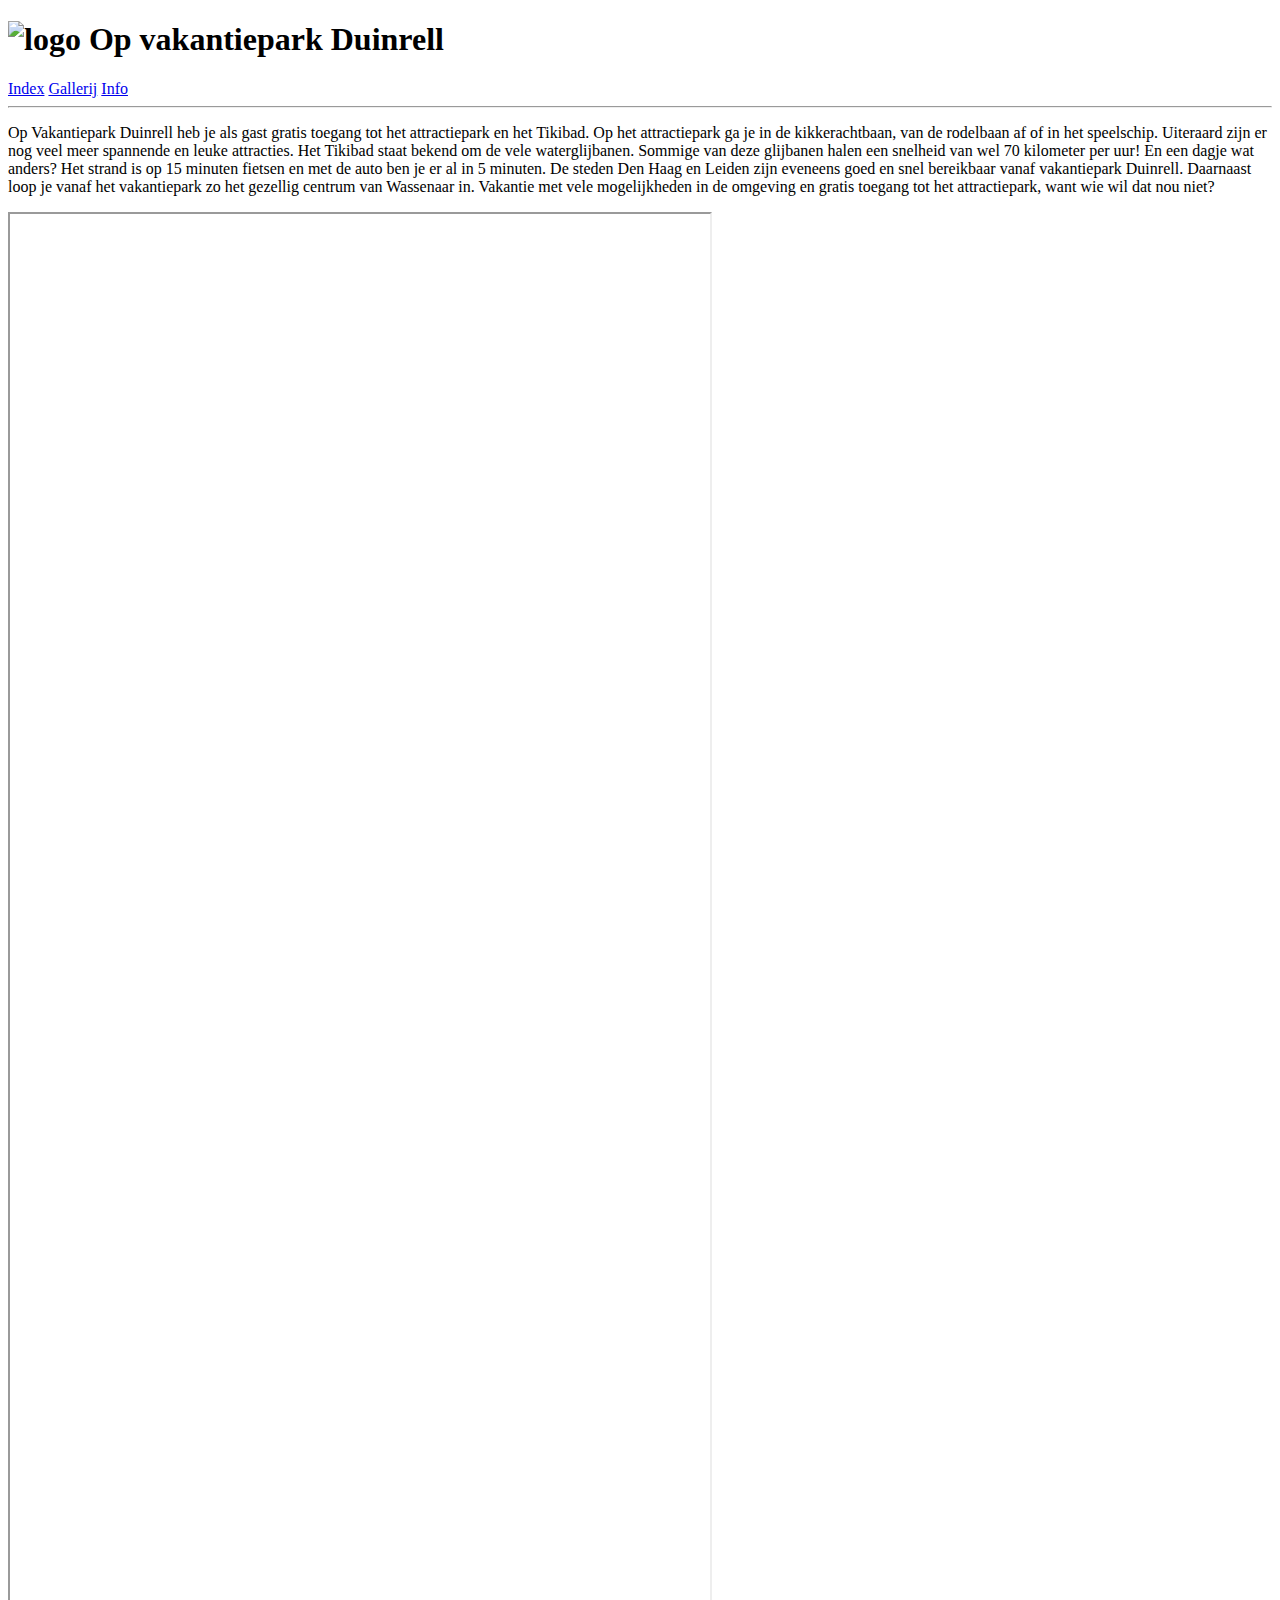
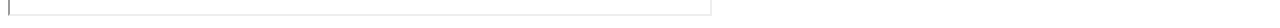
==== index.html @ 7f4fde26 "Update index.html" ====
<!DOCTYPE html>
    <html lang="nl">
            <head>
            <meta charset="utf-8">
            <title>Welkom bij Duinrell</title>
        </head>

        <body>
            <header>
                <h1>
                    <img src="../studie/afbeeldingen/HeaderLogo.png" width="200" height="100" alt="logo">
                    Op vakantiepark Duinrell
                </h1>
            </header>

<nav>
<a href="../studie/index.html">Index</a>
<a href="../studie/galerij.html">Gallerij</a>
<a href="../studie/info.html">Info</a>
</nav>
            
<hr>

<p>Op Vakantiepark Duinrell heb je als gast gratis toegang tot het attractiepark en het Tikibad. Op het attractiepark ga je in de kikkerachtbaan, van de rodelbaan af of in het speelschip. Uiteraard zijn er nog veel meer spannende en leuke attracties. Het Tikibad staat bekend om de vele waterglijbanen. Sommige van deze glijbanen halen een snelheid van wel 70 kilometer per uur! En een dagje wat anders? Het strand is op 15 minuten fietsen en met de auto ben je er al in 5 minuten. De steden Den Haag en Leiden zijn eveneens goed en snel bereikbaar vanaf vakantiepark Duinrell. Daarnaast loop je vanaf het vakantiepark zo het gezellig centrum van Wassenaar in. Vakantie met vele mogelijkheden in de omgeving en gratis toegang tot het attractiepark, want wie wil dat nou niet?</p>

<iframe src="https://www.duinrell.nl/attractiepark" width="700" height="1400"></iframe>




        </body>
    </html>
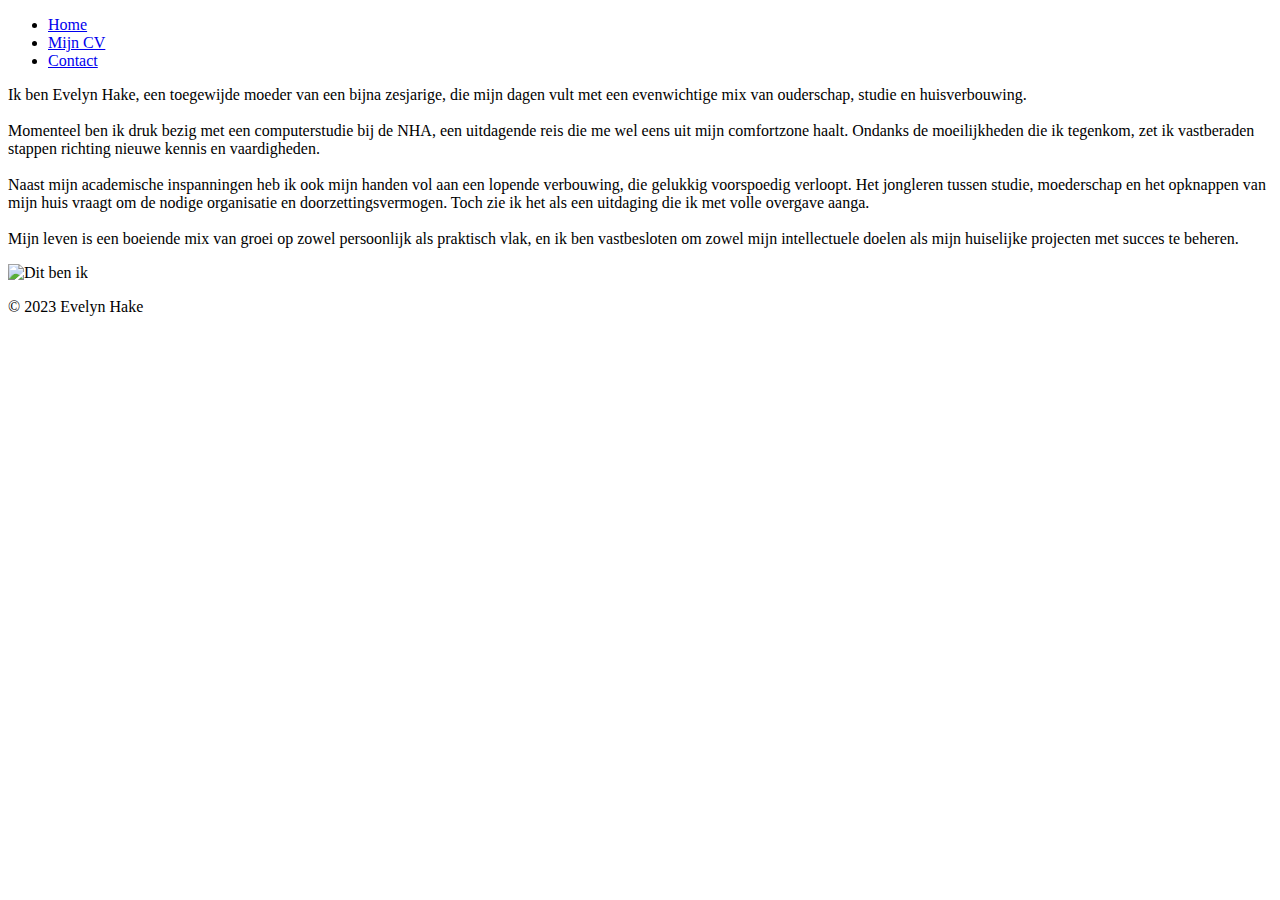
==== commit e647db8d: "Add files via upload" ====
--- a/index.html
+++ b/index.html
@@ -1,32 +1,41 @@
 <!DOCTYPE html>
-    <html lang="nl">
-            <head>
-            <meta charset="utf-8">
-            <title>Welkom bij Duinrell</title>
-        </head>
+<html lang="en">
+<head>
+    <meta charset="UTF-8">
+    <meta name="viewport" content="width=device-width, initial-scale=1.0">
+    <link rel="stylesheet" href="styles.css">
+    <title>Mijn Website</title>
+</head>
+<body>
+    <header>
+        <nav>
+            <ul>
+                <li><a href="index.html">Home</a></li>
+                <li><a href="mijncv.html">Mijn CV</a></li>
+                <li><a href="contact.html">Contact</a></li>
+            </ul>
+        </nav>
+    </header>
 
-        <body>
-            <header>
-                <h1>
-                    <img src="../studie/afbeeldingen/HeaderLogo.png" width="200" height="100" alt="logo">
-                    Op vakantiepark Duinrell
-                </h1>
-            </header>
+    <div class="content">
+        <p>Ik ben Evelyn Hake, een toegewijde moeder van een bijna zesjarige, die mijn dagen vult met een evenwichtige mix van ouderschap, studie en huisverbouwing. 
+            <br>
+            <br>
+            Momenteel ben ik druk bezig met een computerstudie bij de NHA, een uitdagende reis die me wel eens uit mijn comfortzone haalt. Ondanks de moeilijkheden die ik tegenkom, zet ik vastberaden stappen richting nieuwe kennis en vaardigheden. 
+            <br> 
+            <br>
 
-<nav>
-<a href="../studie/index.html">Index</a>
-<a href="../studie/galerij.html">Gallerij</a>
-<a href="../studie/info.html">Info</a>
-</nav>
-            
-<hr>
-
-<p>Op Vakantiepark Duinrell heb je als gast gratis toegang tot het attractiepark en het Tikibad. Op het attractiepark ga je in de kikkerachtbaan, van de rodelbaan af of in het speelschip. Uiteraard zijn er nog veel meer spannende en leuke attracties. Het Tikibad staat bekend om de vele waterglijbanen. Sommige van deze glijbanen halen een snelheid van wel 70 kilometer per uur! En een dagje wat anders? Het strand is op 15 minuten fietsen en met de auto ben je er al in 5 minuten. De steden Den Haag en Leiden zijn eveneens goed en snel bereikbaar vanaf vakantiepark Duinrell. Daarnaast loop je vanaf het vakantiepark zo het gezellig centrum van Wassenaar in. Vakantie met vele mogelijkheden in de omgeving en gratis toegang tot het attractiepark, want wie wil dat nou niet?</p>
-
-<iframe src="https://www.duinrell.nl/attractiepark" width="700" height="1400"></iframe>
+            Naast mijn academische inspanningen heb ik ook mijn handen vol aan een lopende verbouwing, die gelukkig voorspoedig verloopt. Het jongleren tussen studie, moederschap en het opknappen van mijn huis vraagt om de nodige organisatie en doorzettingsvermogen. Toch zie ik het als een uitdaging die ik met volle overgave aanga. 
+            <br>
+            <br>
+            Mijn leven is een boeiende mix van groei op zowel persoonlijk als praktisch vlak, en ik ben vastbesloten om zowel mijn intellectuele doelen als mijn huiselijke projecten met succes te beheren.</p>
 
 
+        <img src="../Les15/afbeeldingen/EvelynHakePasfoto.jpg" alt="Dit ben ik" width="240" height="180">
+    </div>
 
-
-        </body>
-    </html>
+    <footer>
+        <p>&copy; 2023 Evelyn Hake</p>
+    </footer>
+</body>
+</html>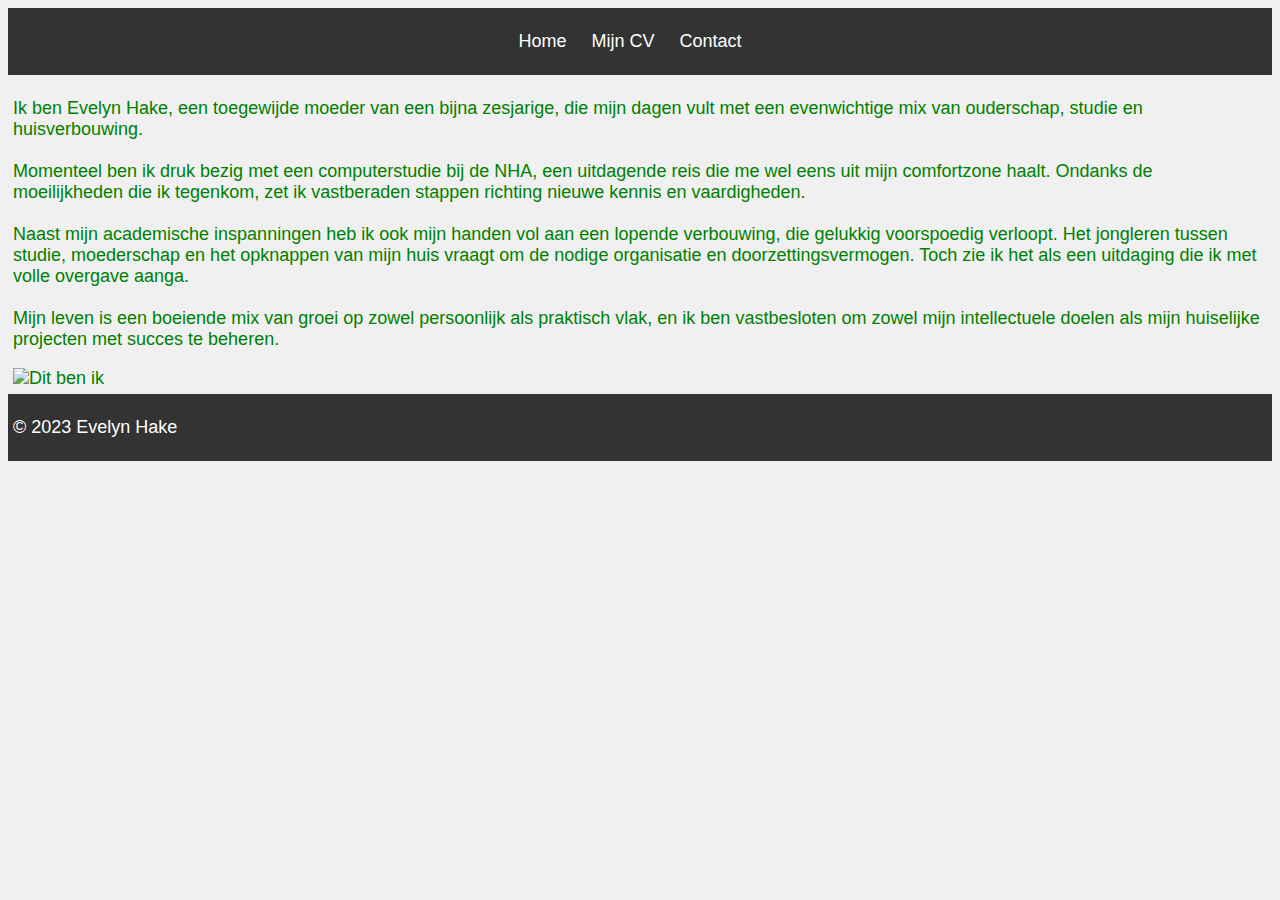
==== commit 687798eb: "Update index.html" ====
--- a/index.html
+++ b/index.html
@@ -3,7 +3,7 @@
 <head>
     <meta charset="UTF-8">
     <meta name="viewport" content="width=device-width, initial-scale=1.0">
-    <link rel="stylesheet" href="styles.css">
+    <link rel="stylesheet" href="../css/styles.css">
     <title>Mijn Website</title>
 </head>
 <body>
@@ -31,11 +31,11 @@
             Mijn leven is een boeiende mix van groei op zowel persoonlijk als praktisch vlak, en ik ben vastbesloten om zowel mijn intellectuele doelen als mijn huiselijke projecten met succes te beheren.</p>
 
 
-        <img src="../Les15/afbeeldingen/EvelynHakePasfoto.jpg" alt="Dit ben ik" width="240" height="180">
+        <img src="../afbeeldingen/EvelynHakePasfoto.jpg" alt="Dit ben ik" width="240" height="180">
     </div>
 
     <footer>
         <p>&copy; 2023 Evelyn Hake</p>
     </footer>
 </body>
-</html>+</html>
--- a/css/styles.css
+++ b/css/styles.css
@@ -0,0 +1,73 @@
+body {
+    background-color: #f0f0f0;
+      
+    font-family: Verdana, sans-serif; font-size: 18px; color: green;
+    }
+
+    /*De inhoud van de header, <body> en footer hebben een padding van minimaal 5 pixels.*/
+    header, footer, .content {
+    margin: 0 auto;
+    padding: 5px;
+}
+
+header {
+    background-color: #333;
+}
+
+nav ul {
+    list-style: none;
+    padding: 0;
+    text-align: center;
+}
+
+nav li {
+    display: inline;
+    margin-right: 20px;
+}
+
+nav a {
+    text-decoration: none;
+    color: white;
+}
+
+/* De knoppen verwijzen naar de andere pagina’s en hebben een andere opmaak als u er met de muis overheen beweegt. */
+nav a:hover {
+    color: #66ccff;
+}
+
+footer {
+    background-color: #333;
+    color: white;
+}
+
+/* Stijl voor contractformulier */
+form {
+    font-family: Verdana, sans-serif;
+    font-size: 18px;
+    color: green;   
+}
+
+input[type="text"],
+input[type="email"],
+textarea,
+select,
+button {
+    display: block;
+    margin: 15px 0;
+}
+
+/* Stijl voor het tabelcellen */
+th {
+    border: 1px solid #ccc;
+    padding: 5px;
+    text-align: left;
+    width: 25%;
+    
+}
+td {
+    border: 1px solid #ccc;
+    padding: 5px;
+    text-align: left;
+   
+}
+
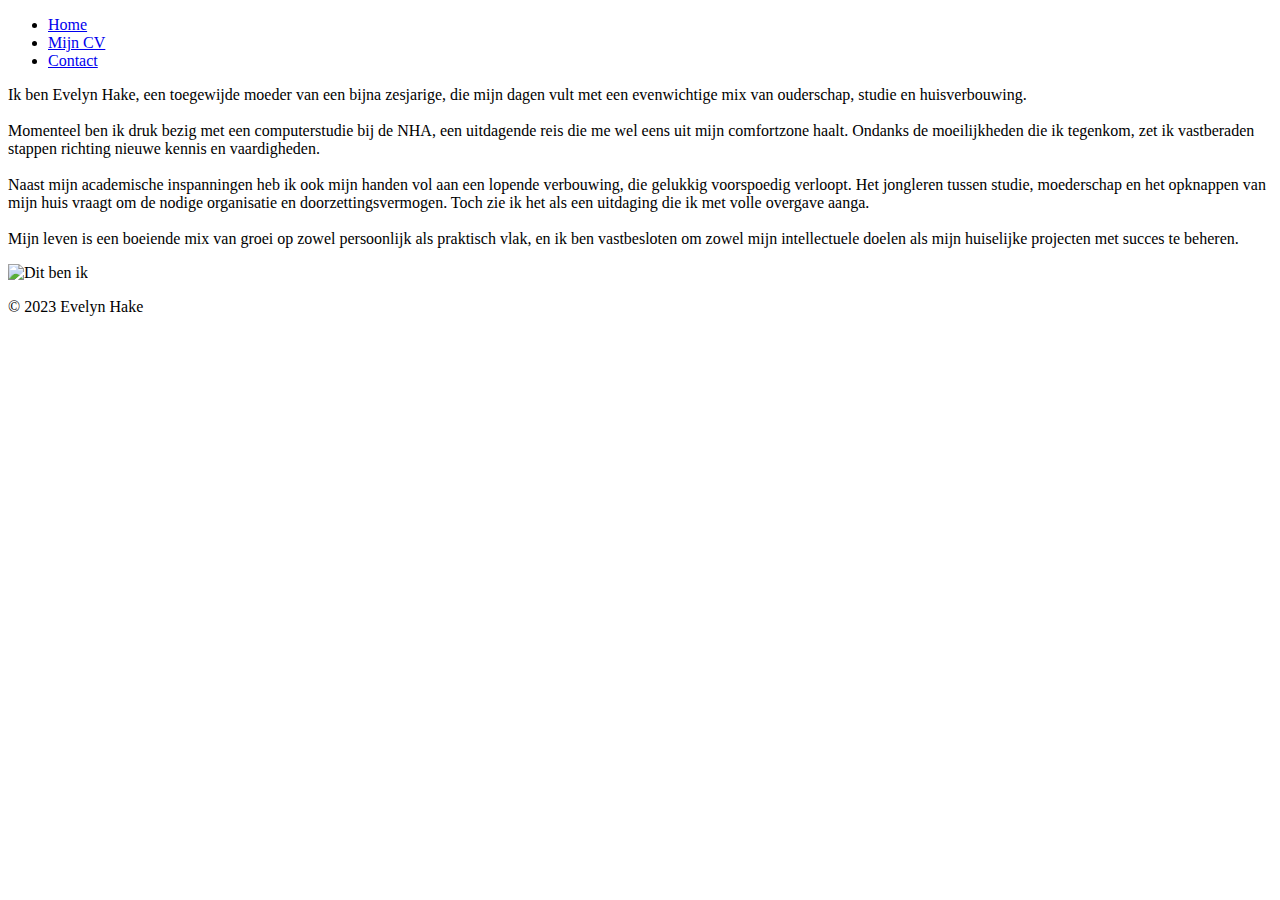
==== commit b6b68a6c: "Update index.html" ====
--- a/index.html
+++ b/index.html
@@ -3,7 +3,7 @@
 <head>
     <meta charset="UTF-8">
     <meta name="viewport" content="width=device-width, initial-scale=1.0">
-    <link rel="stylesheet" href="../css/styles.css">
+    <link rel="stylesheet" href="../studie/css/styles.css">
     <title>Mijn Website</title>
 </head>
 <body>
@@ -31,7 +31,7 @@
             Mijn leven is een boeiende mix van groei op zowel persoonlijk als praktisch vlak, en ik ben vastbesloten om zowel mijn intellectuele doelen als mijn huiselijke projecten met succes te beheren.</p>
 
 
-        <img src="../afbeeldingen/EvelynHakePasfoto.jpg" alt="Dit ben ik" width="240" height="180">
+        <img src="../studie/afbeeldingen/EvelynHakePasfoto.jpg" alt="Dit ben ik" width="240" height="180">
     </div>
 
     <footer>
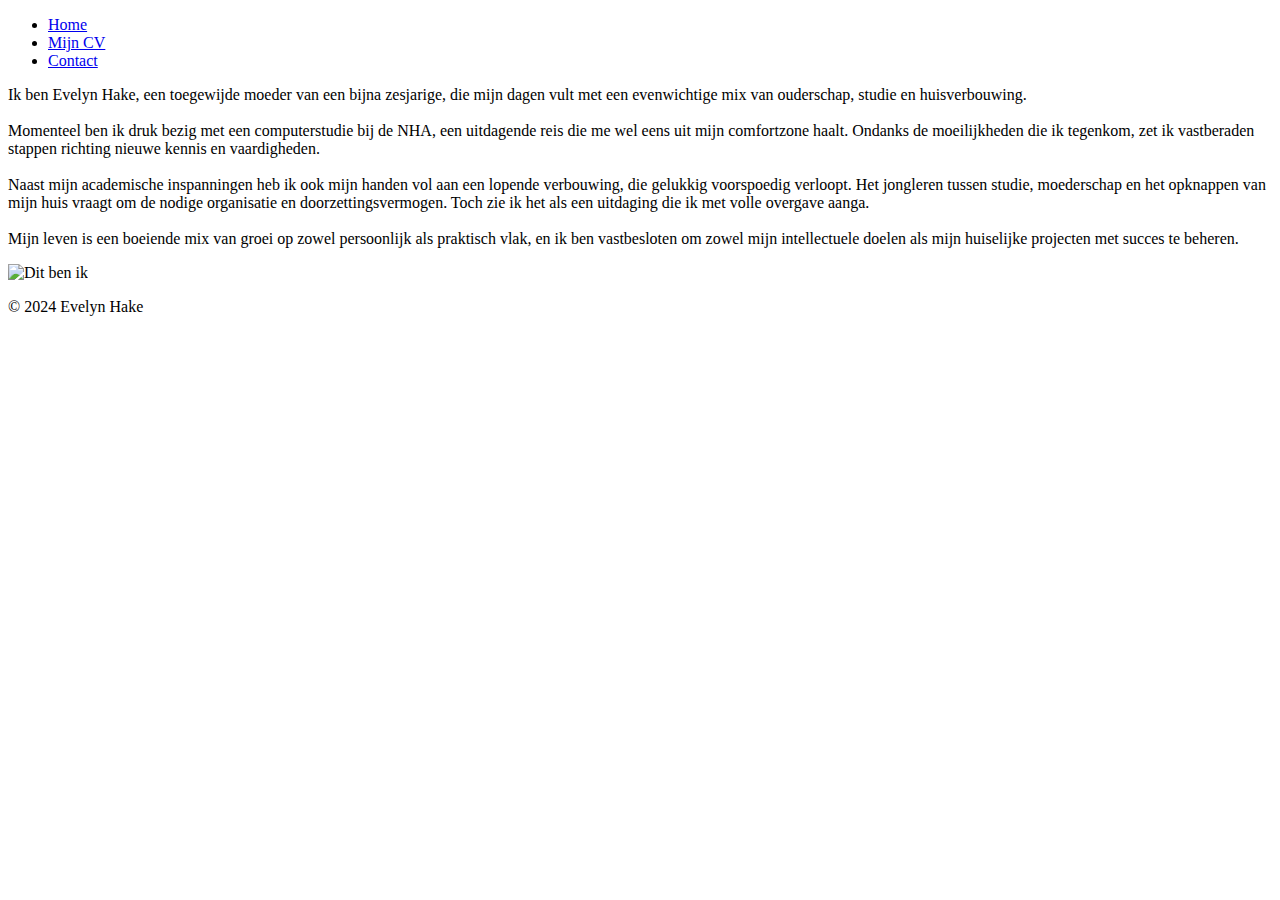
==== commit 3a7cdf3c: "Update index.html" ====
--- a/index.html
+++ b/index.html
@@ -35,7 +35,7 @@
     </div>
 
     <footer>
-        <p>&copy; 2023 Evelyn Hake</p>
+        <p>&copy; 2024 Evelyn Hake</p>
     </footer>
 </body>
 </html>
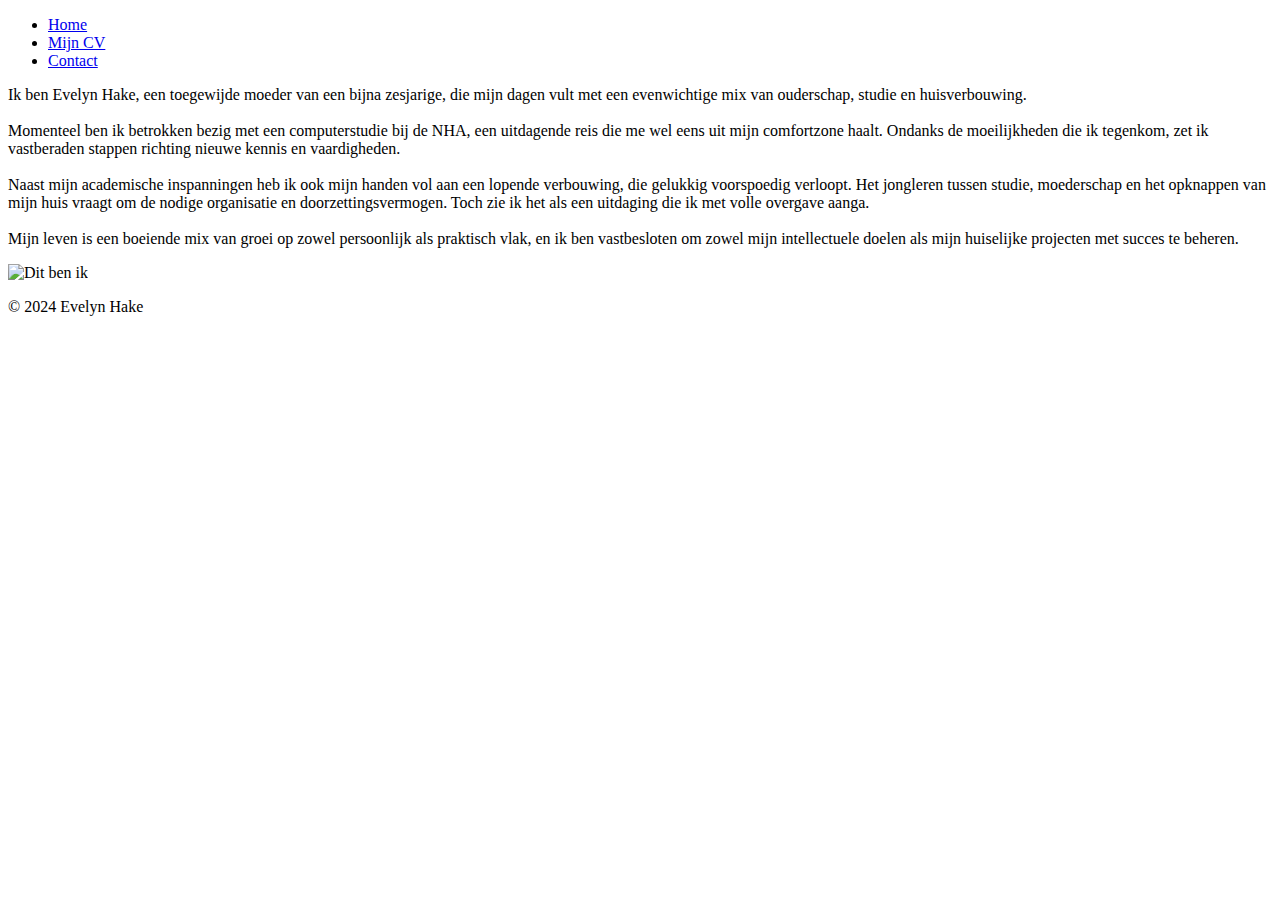
==== commit 95afbf2d: "Update index.html" ====
--- a/index.html
+++ b/index.html
@@ -21,7 +21,7 @@
         <p>Ik ben Evelyn Hake, een toegewijde moeder van een bijna zesjarige, die mijn dagen vult met een evenwichtige mix van ouderschap, studie en huisverbouwing. 
             <br>
             <br>
-            Momenteel ben ik druk bezig met een computerstudie bij de NHA, een uitdagende reis die me wel eens uit mijn comfortzone haalt. Ondanks de moeilijkheden die ik tegenkom, zet ik vastberaden stappen richting nieuwe kennis en vaardigheden. 
+            Momenteel ben ik betrokken bezig met een computerstudie bij de NHA, een uitdagende reis die me wel eens uit mijn comfortzone haalt. Ondanks de moeilijkheden die ik tegenkom, zet ik vastberaden stappen richting nieuwe kennis en vaardigheden. 
             <br> 
             <br>
 
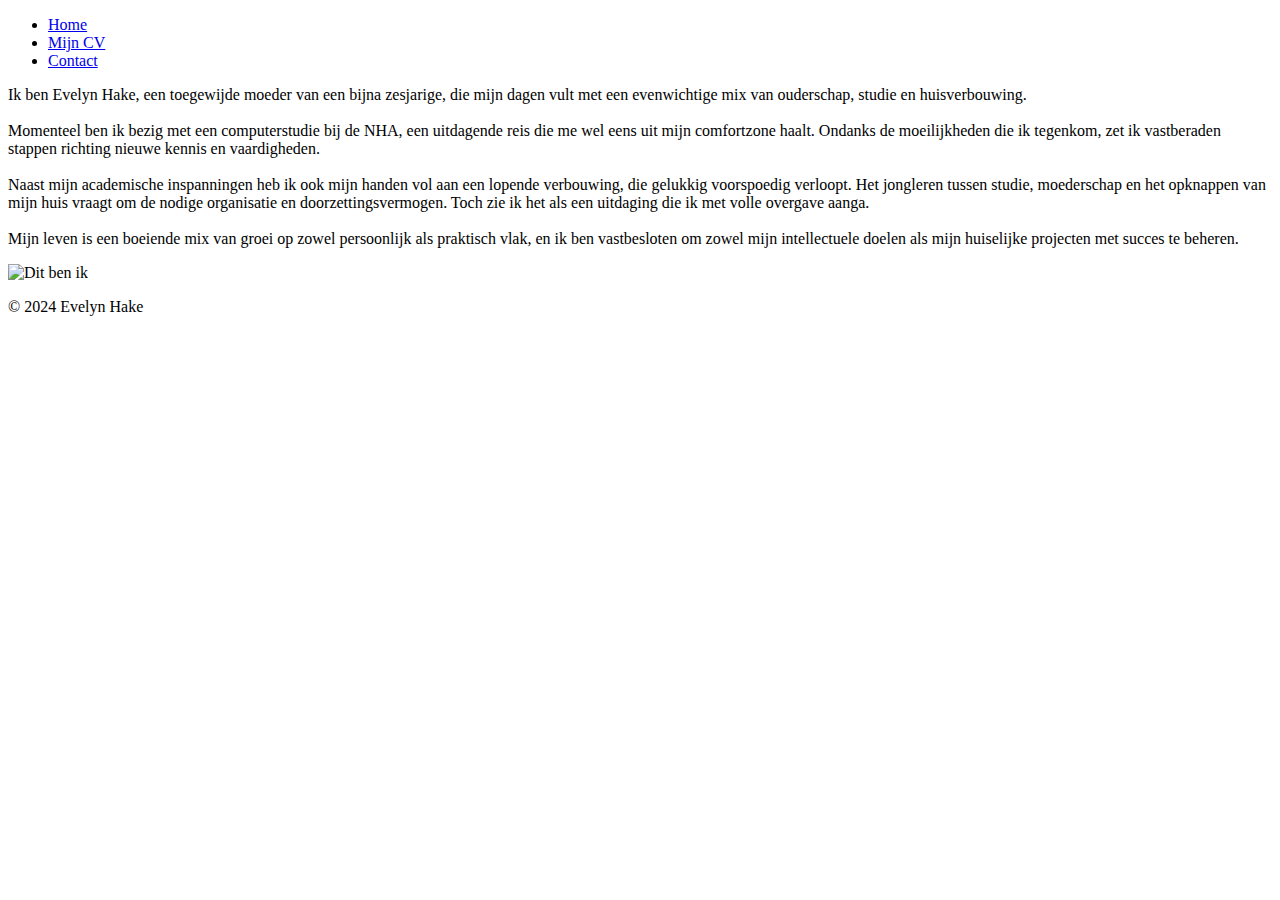
==== commit 0107e7f2: "Update index.html" ====
--- a/index.html
+++ b/index.html
@@ -21,7 +21,7 @@
         <p>Ik ben Evelyn Hake, een toegewijde moeder van een bijna zesjarige, die mijn dagen vult met een evenwichtige mix van ouderschap, studie en huisverbouwing. 
             <br>
             <br>
-            Momenteel ben ik betrokken bezig met een computerstudie bij de NHA, een uitdagende reis die me wel eens uit mijn comfortzone haalt. Ondanks de moeilijkheden die ik tegenkom, zet ik vastberaden stappen richting nieuwe kennis en vaardigheden. 
+            Momenteel ben ik bezig met een computerstudie bij de NHA, een uitdagende reis die me wel eens uit mijn comfortzone haalt. Ondanks de moeilijkheden die ik tegenkom, zet ik vastberaden stappen richting nieuwe kennis en vaardigheden. 
             <br> 
             <br>
 
